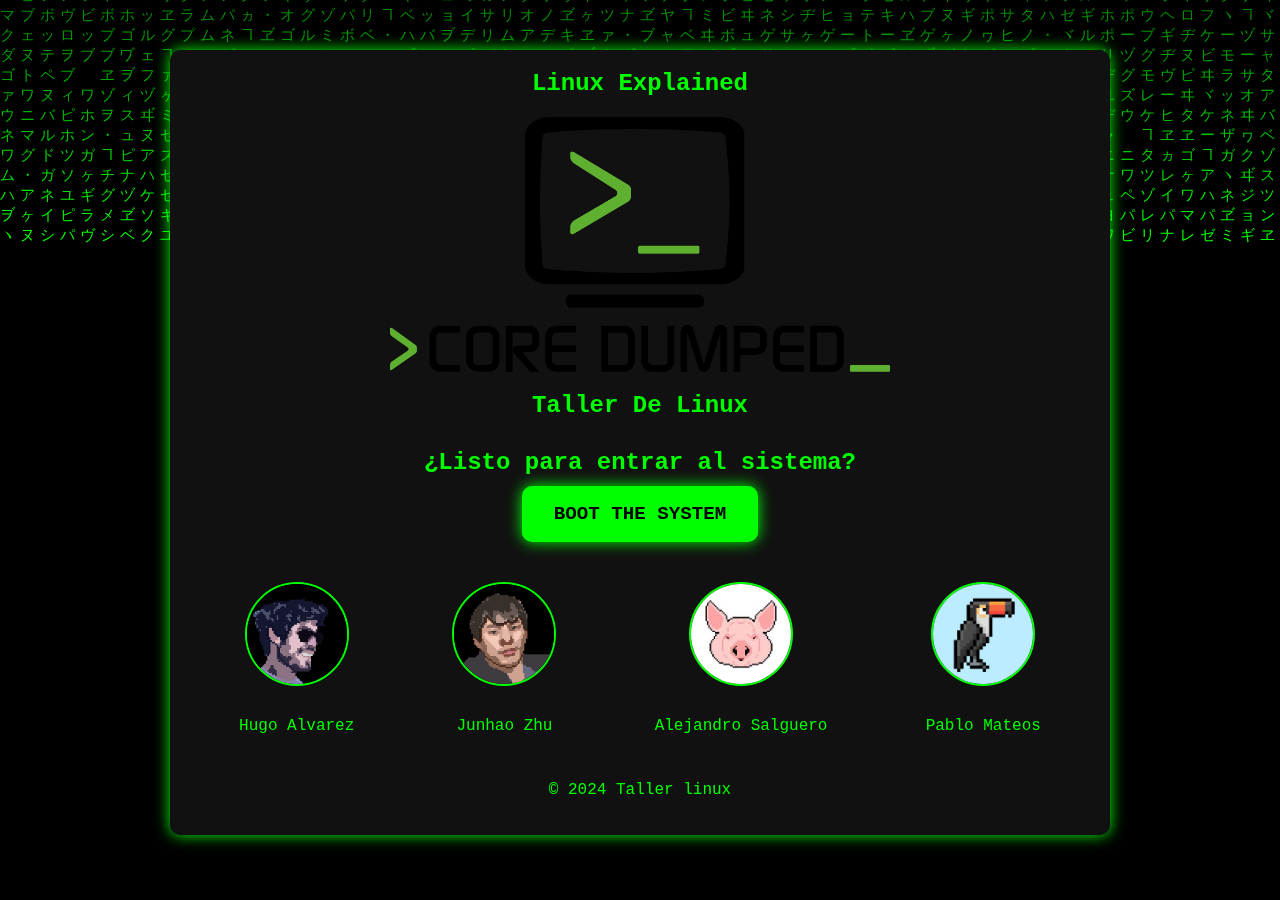
==== index.html @ 51ed7017 "Initial Commit" ====
<!DOCTYPE html>
<html lang="en">

<head>
    <meta charset="UTF-8">
    <meta name="viewport" content="width=device-width, initial-scale=1.0">
    <meta http-equiv="X-UA-Compatible" content="ie=edge">
    <title>Matrix Blog</title>
    <link rel="stylesheet" href="styles/style.css">
    <link rel="stylesheet" href="styles/authors.css">
</head>

<body>
    <div class="terminal">
        <!-- Encabezado del Blog -->
        <header class="terminal-header">
            <h1>Linux Explained</h1>
        </header>

        <!-- Contenido del Blog -->
        <main class="terminal-body">
            <center>
                <img src="img/CoreDumped.png" width="500" align="center">
            <h2>Taller De Linux</h2>
            </center>

            <div class="boot-section">
                <h2>¿Listo para entrar al sistema?</h2>
                <a href="system.html" class="boot-button">Boot the System</a>
            </div>
            
            <div class="authors-section">
                <div class="authors">
                    <!-- Autor 1 -->
                    <div class="author">
                        <img src="img/Personas/Hugo.jpg" alt="Author 1">
                        <p>Hugo Alvarez</p>
                    </div>
                    <!-- Autor 2 -->
                    <div class="author">
                        <img src="img/Personas/Junhao.jpg" alt="Author 2">
                        <p>Junhao Zhu</p>
                    </div>
                    <!-- Autor 3 -->
                    <div class="author">
                        <img src="img/Personas/Alex.jpg" alt="Author 3">
                        <p>Alejandro Salguero</p>
                    </div>
                    <!-- Autor 4 -->
                    <div class="author">
                        <img src="img/Personas/Pablo.webp" alt="Author 4">
                        <p>Pablo Mateos</p>
                    </div>
                </div>
            </div>

        </main>

        <!-- Pie de página -->
        <footer class="terminal-footer">
            <p>&copy; 2024 Taller linux</p>
        </footer>
    </div>
    <script src="js/matrix.js"></script>

</body>

</html>
---- styles/style.css ----
/* Fondo del blog */
body {
    margin: 0;
    padding: 0;
    background-color: black;
    color: #00ff00;
    font-family: 'Courier New', Courier, monospace;
    font-size: 16px;
    position: relative;
}

/* Fondo animado de Matrix */
canvas {
    position: fixed; /* Asegura que el fondo cubre toda la pantalla y no se desplaza */
    top: 0;
    left: 0;
    width: 100%;
    height: 100%;
    z-index: 1;
    pointer-events: none; /* Evita que interfiera con la interacción del usuario */
}

/* Contenedor del terminal */
.terminal {
    position: relative;
    z-index: 2; /* Coloca el contenido sobre el fondo */
    width: 90%;
    max-width: 900px;
    background-color: #111; /* Fondo sólido del contenedor */
    border-radius: 10px;
    box-shadow: 0 0 15px #00ff00;
    padding: 20px;
    margin: 50px auto; /* Centrar horizontalmente y añadir margen superior/inferior */
}

/* Encabezado */
.terminal-header {
    text-align: center;
    color: #00ff00;
    margin-bottom: 20px;
}

.terminal-header h1 {
    margin: 0;
    font-size: 1.5em;
}

/* Publicaciones del blog */
.blog-post {
    margin-bottom: 20px;
    border-bottom: 1px solid #00ff00;
    padding-bottom: 15px;
}

.blog-post h2 {
    margin: 0;
    font-size: 1.2em;
    color: #00ff00;
}

.post-date {
    font-size: 0.9em;
    color: #008000;
    margin-bottom: 10px;
}

.read-more {
    color: #00ff00;
    text-decoration: none;
}

.read-more:hover {
    text-decoration: underline;
}

/* Pie de página */
.terminal-footer {
    text-align: center;
    margin-top: 20px;
}

/* Sección Boot */
.boot-section {
    text-align: center;
    margin: 30px 0;
    color: #00ff00;
}

.boot-section h2 {
    font-size: 1.5em;
    margin-bottom: 10px;
}

.boot-button {
    display: inline-block;
    padding: 15px 30px;
    font-size: 1.2em;
    color: black;
    background-color: #00ff00;
    text-transform: uppercase;
    font-weight: bold;
    border: 2px solid #00ff00;
    border-radius: 10px;
    text-decoration: none;
    transition: all 0.3s ease;
    box-shadow: 0 0 15px #00ff00;
}

.boot-button:hover {
    color: #00ff00;
    background-color: black;
    box-shadow: 0 0 20px #00ff00;
    transform: scale(1.1);
    cursor: pointer;
}
---- styles/authors.css ----
/* Autores */
.authors-section {
    margin-top: 30px;
}

.authors {
    display: flex;
    justify-content: space-around;
    flex-wrap: wrap;
    margin-top: 20px;
}

.author {
    text-align: center;
    margin: 10px;
    color: #00ff00;
}

.author img {
    width: 100px;
    height: 100px;
    border-radius: 50%;
    border: 2px solid #00ff00;
    margin-bottom: 10px;
    transition: transform 0.3s ease;
}

.author img:hover {
    transform: scale(1.1);
}
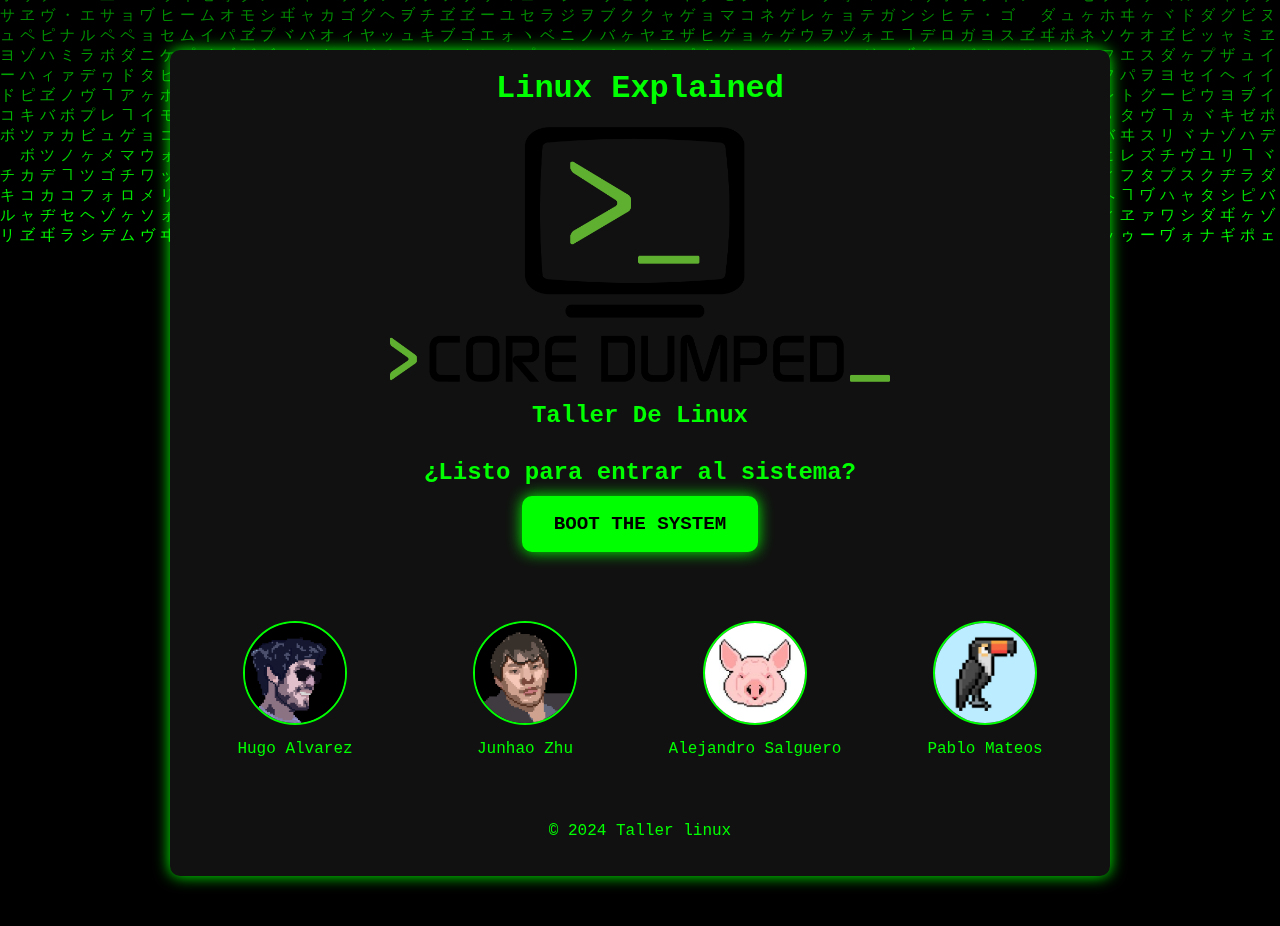
==== commit 950267ab: "Distributions" ====
--- a/index.html
+++ b/index.html
@@ -1,11 +1,11 @@
 <!DOCTYPE html>
-<html lang="en">
+<html lang="es">
 
 <head>
     <meta charset="UTF-8">
     <meta name="viewport" content="width=device-width, initial-scale=1.0">
     <meta http-equiv="X-UA-Compatible" content="ie=edge">
-    <title>Matrix Blog</title>
+    <title>Linux Explained</title>
     <link rel="stylesheet" href="styles/style.css">
     <link rel="stylesheet" href="styles/authors.css">
 </head>
@@ -21,14 +21,14 @@
         <main class="terminal-body">
             <center>
                 <img src="img/CoreDumped.png" width="500" align="center">
-            <h2>Taller De Linux</h2>
+                <h2>Taller De Linux</h2>
             </center>
 
             <div class="boot-section">
                 <h2>¿Listo para entrar al sistema?</h2>
                 <a href="system.html" class="boot-button">Boot the System</a>
             </div>
-            
+
             <div class="authors-section">
                 <div class="authors">
                     <!-- Autor 1 -->
--- a/styles/style.css
+++ b/styles/style.css
@@ -42,7 +42,7 @@
 
 .terminal-header h1 {
     margin: 0;
-    font-size: 1.5em;
+    font-size: 2em;
 }
 
 /* Publicaciones del blog */
@@ -114,3 +114,11 @@
     cursor: pointer;
 }
 
+/* Imagen Core Dumped */
+.terminal-body img {
+    display: block; /* Asegura que se comporta como un bloque */
+    margin: 0 auto; /* Centra la imagen horizontalmente */
+    max-width: 90%; /* Limita el ancho máximo de la imagen al 90% del contenedor */
+    height: auto; /* Mantiene la proporción de la imagen al reducir el ancho */
+}
+
--- a/styles/authors.css
+++ b/styles/authors.css
@@ -7,15 +7,24 @@
     display: flex;
     justify-content: space-around;
     flex-wrap: wrap;
-    margin-top: 20px;
+    gap: 20px; /* Espaciado uniforme entre las tarjetas */
 }
 
 .author {
+    flex: 1 1 45%; /* Adapta al 45% del contenedor para pantallas grandes */
+    max-width: 200px; /* Limita el ancho máximo */
     text-align: center;
-    margin: 10px;
     color: #00ff00;
+    margin: 10px auto;
+    box-sizing: border-box;
+    display: flex;
+    flex-direction: column; /* Alineación vertical de los elementos */
+    align-items: center; /* Centra la imagen y el texto horizontalmente */
+    justify-content: center; /* Centra todo verticalmente */
+    height: 200px; /* Fija la altura de las tarjetas */
 }
 
+/* Imagen del autor */
 .author img {
     width: 100px;
     height: 100px;
@@ -28,3 +37,20 @@
 .author img:hover {
     transform: scale(1.1);
 }
+
+/* Nombre del autor */
+.author p {
+    font-size: 1em;
+    margin: 0;
+    padding: 5px 0;
+    white-space: nowrap; /* Evita que el texto se desborde a la siguiente línea */
+    overflow: hidden;
+    text-overflow: ellipsis; /* Crea puntos suspensivos si el texto es demasiado largo */
+}
+
+/* Para pantallas pequeñas */
+@media (max-width: 600px) {
+    .author {
+        flex: 1 1 100%; /* En móviles, cada tarjeta ocupa el ancho completo */
+    }
+}
